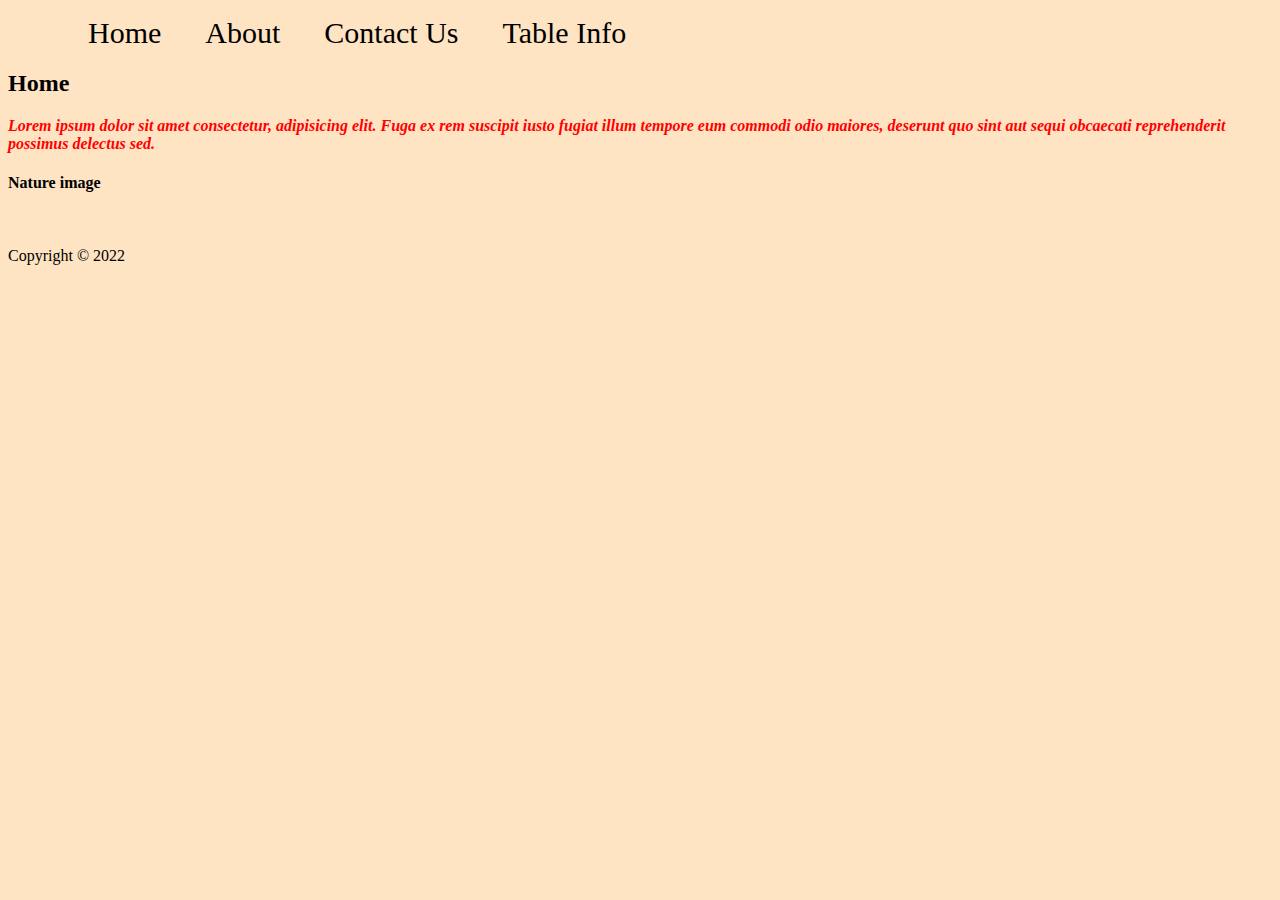
==== index.html @ a4362c3c "All files Uploaded" ====
<!DOCTYPE html>
<html lang="en">
<head>
    <meta charset="UTF-8">
    <meta http-equiv="X-UA-Compatible" content="IE=edge">
    <meta name="viewport" content="width=device-width, initial-scale=1.0">
    <title>Lifechoices321</title>
    <link rel="stylesheet" href="style.css">
</head>
<body>
<header>
    <nav>
        <ul>
            <li><a href="index.html">Home</a></li>
            <li><a href="about.html">About</a></li>
            <li><a href="contact.html">Contact Us</a></li>
            <li><a href="table.html">Table Info</a></li>

        </ul>
    </nav>
</header>
<main>
        <h2>Home</h2>
        <section>
            <p style="color: red;"><strong><i>
            Lorem ipsum dolor sit amet consectetur, adipisicing elit. Fuga ex rem suscipit iusto fugiat illum tempore eum commodi odio maiores, deserunt quo sint aut sequi obcaecati reprehenderit possimus delectus sed.
            </strong></i></p>
        </section>
</main>
        <section>
            <h4>Nature image</h4>
            <img src="https://i.postimg.cc/brn8PX1L/winter-landscape-beautiful-christmas-morning-outdoors-forest-bright-sunshine-sunbeams-panorama-frost.jpg" alt="">
        </section>
<footer>
    <p>Copyright &copy; 2022</p>
</footer>   
</body>
</html>
---- style.css ----
body {
    background-color:bisque ;
}
nav ul li {
        display: inline-block;
}
nav ul li a {
    font-size: 30px;
    margin-left: 40px;
    text-decoration: none;
    color: black;
}
nav ul li a:hover{
    color:plum;
    font-size: 45px;
}
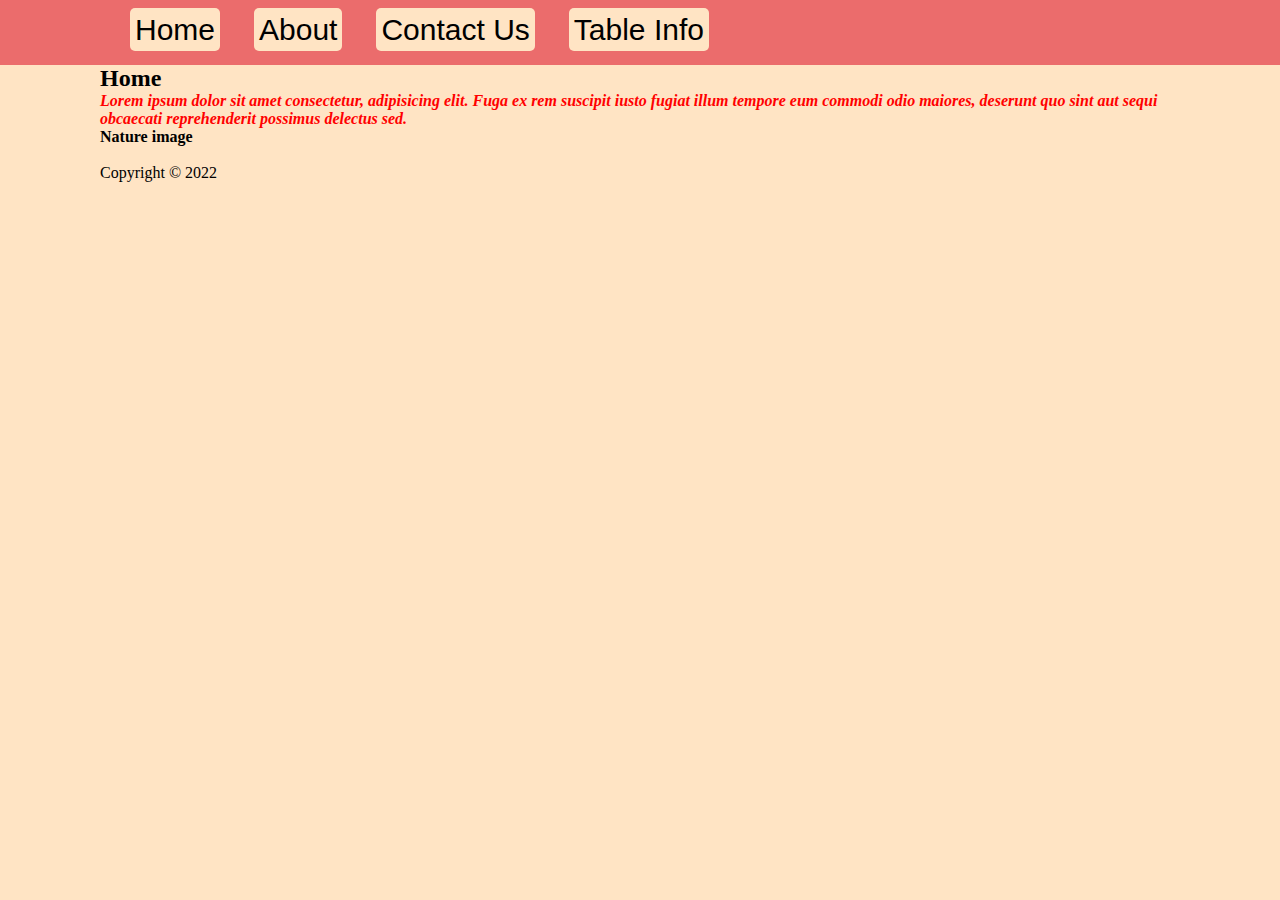
==== commit 3d882dbb: "update CSS Styling" ====
--- a/index.html
+++ b/index.html
@@ -9,30 +9,37 @@
 </head>
 <body>
 <header>
-    <nav>
-        <ul>
-            <li><a href="index.html">Home</a></li>
-            <li><a href="about.html">About</a></li>
-            <li><a href="contact.html">Contact Us</a></li>
-            <li><a href="table.html">Table Info</a></li>
+    <div class="nav-wrap">
+        <nav>
+            <ul>
+                <li><a href="index.html">Home</a></li>
+                <li><a href="about.html">About</a></li>
+                <li><a href="contact.html">Contact Us</a></li>
+                <li><a href="table.html">Table Info</a></li>
+    
+            </ul>
+        </nav>
+    
+    </div>
+</header>
 
-        </ul>
-    </nav>
-</header>
-<main>
-        <h2>Home</h2>
-        <section>
-            <p style="color: red;"><strong><i>
-            Lorem ipsum dolor sit amet consectetur, adipisicing elit. Fuga ex rem suscipit iusto fugiat illum tempore eum commodi odio maiores, deserunt quo sint aut sequi obcaecati reprehenderit possimus delectus sed.
-            </strong></i></p>
-        </section>
-</main>
-        <section>
-            <h4>Nature image</h4>
-            <img src="https://i.postimg.cc/brn8PX1L/winter-landscape-beautiful-christmas-morning-outdoors-forest-bright-sunshine-sunbeams-panorama-frost.jpg" alt="">
-        </section>
-<footer>
-    <p>Copyright &copy; 2022</p>
-</footer>   
+<div class="wrapper">
+    <main>
+            <h2>Home</h2>
+            <section>
+                <p style="color: red;"><strong><i>
+                Lorem ipsum dolor sit amet consectetur, adipisicing elit. Fuga ex rem suscipit iusto fugiat illum tempore eum commodi odio maiores, deserunt quo sint aut sequi obcaecati reprehenderit possimus delectus sed.
+                </strong></i></p>
+            </section>
+    </main>
+            <section>
+                <h4>Nature image</h4>
+                <img src="https://i.postimg.cc/brn8PX1L/winter-landscape-beautiful-christmas-morning-outdoors-forest-bright-sunshine-sunbeams-panorama-frost.jpg" alt="">
+            </section>
+    <footer>
+        <p>Copyright &copy; 2022</p>
+    </footer>   
+</div>
+
 </body>
 </html>--- a/style.css
+++ b/style.css
@@ -1,16 +1,45 @@
+* {
+    margin: 0;
+    padding: 0;
+}
+
 body {
     background-color:bisque ;
 }
+
+nav {
+    line-height: 60px;
+    
+}
 nav ul li {
-        display: inline-block;
+    display: inline-block;
 }
 nav ul li a {
     font-size: 30px;
-    margin-left: 40px;
+    font-family: sans-serif;
     text-decoration: none;
     color: black;
+
+    background-color: bisque;
+    box-sizing: border-box;
+    margin-left: 30px;
+    padding: 5px;
+    border-radius: 5px;
 }
 nav ul li a:hover{
     color:plum;
-    font-size: 45px;
 }
+nav ul li:hover{
+    scale: 1.2;
+}
+#p1 {
+    color: green;
+}
+
+.wrapper, .nav-wrap {
+    padding: 0 100px;
+}
+
+.nav-wrap{
+    background-color: rgb(235, 108, 108);
+}